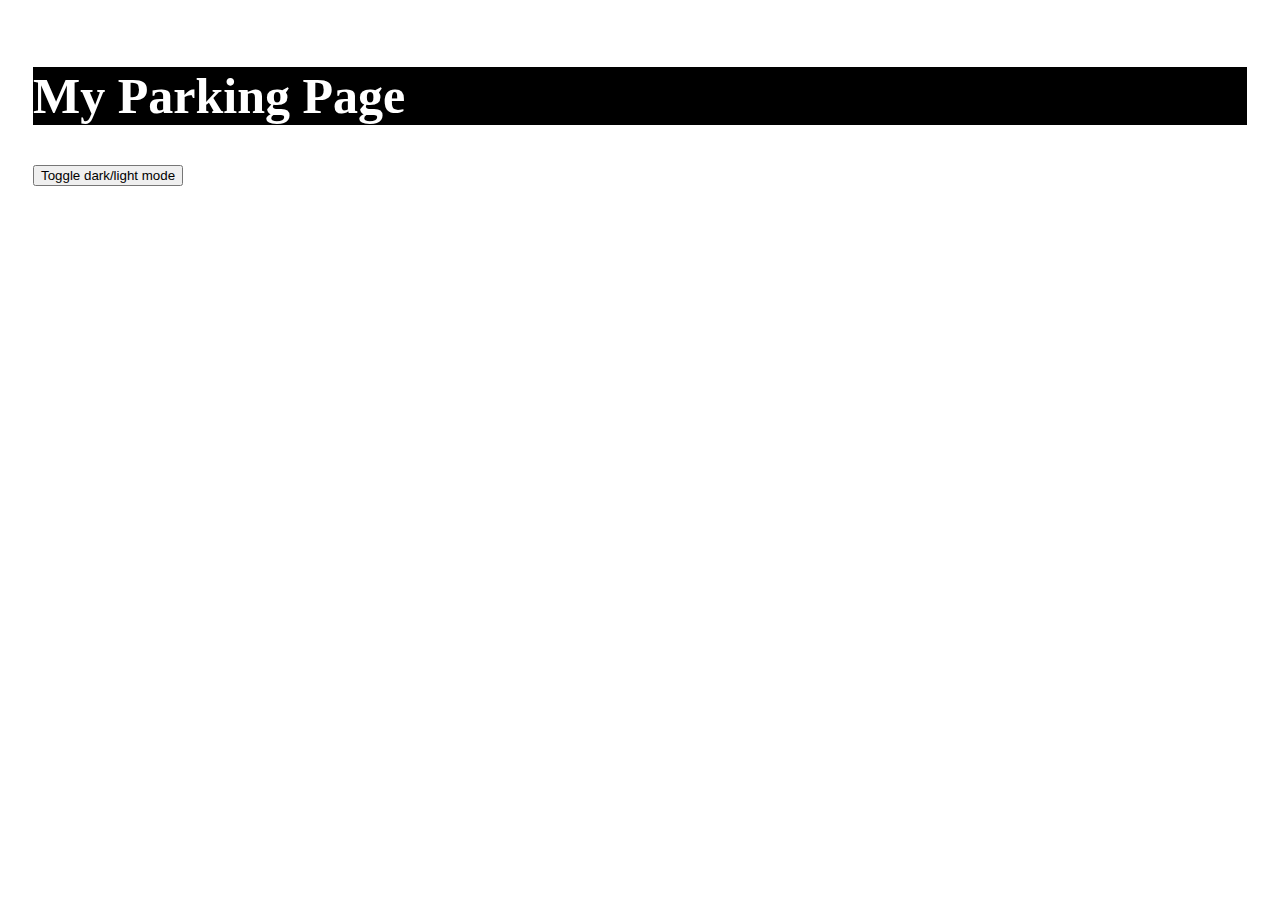
==== index.html @ ac445870 "local commit-1" ====
<!DOCTYPE html>
<html lang ="en">
  <head>
    <meta charset="UTF-8">
    <meta http-equiv="X-UA-Compatible" content="IE=edge">
    <meta name="viewport" content="width=device-width, initial-scale=1.0">
    <link rel="stylesheet" href="style.css">
    <title>Home</title>
</head>
<body>
<h1> My Parking Page </h1>

<style>
body {
  padding: 25px;
  background-color: white;
  color: black;
  font-size: 25px;
}

.dark-mode {
  background-color: black;
  color: white;
}
</style>
</head>
<body>

<button onclick="myFunction()">Toggle dark/light mode</button>

<script>
function myFunction() {
   var element = document.body;
   element.classList.toggle("dark-mode");
}
</script>
</body>
</html>
---- style.css ----
h1{
    color: white;
    background-color: black;
}
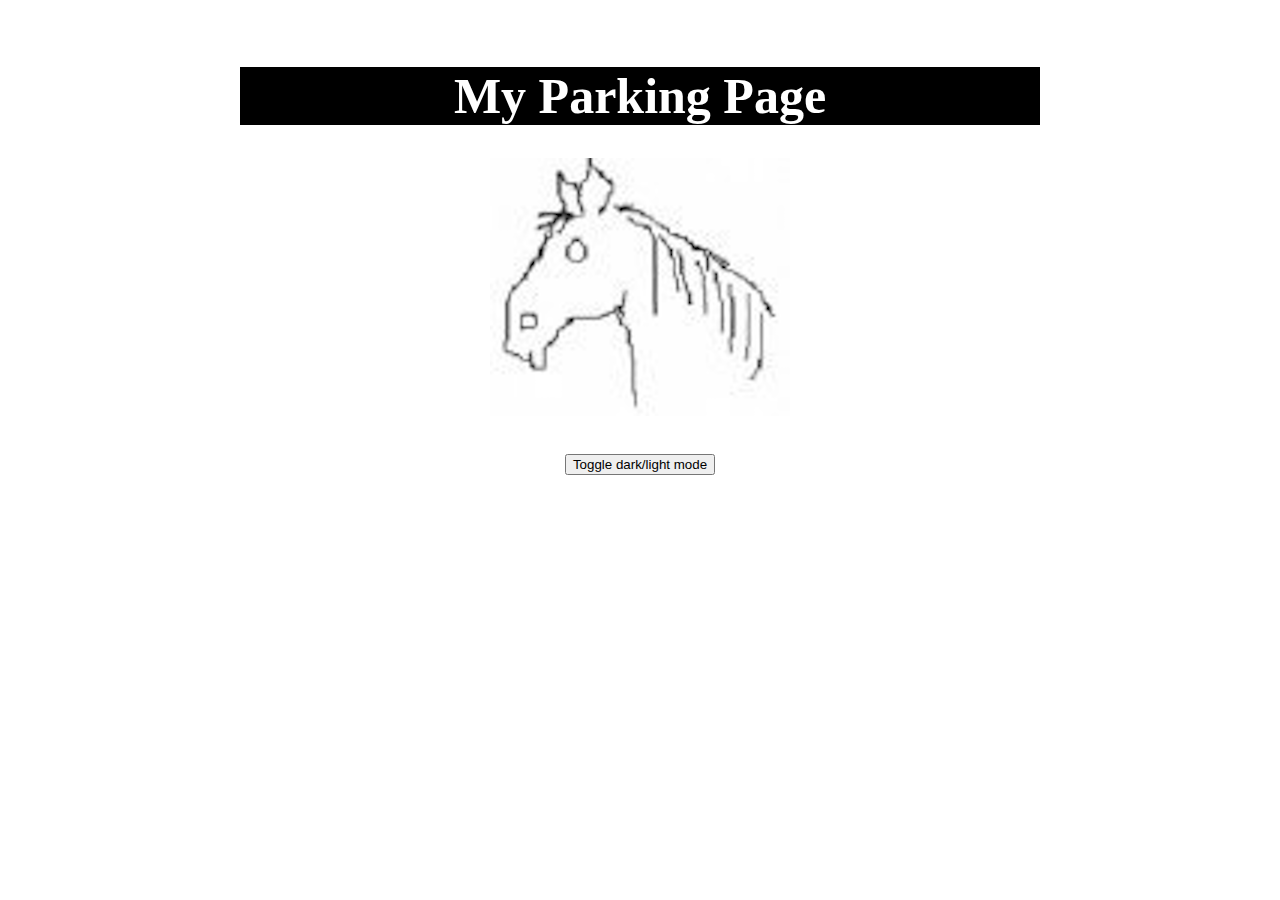
==== commit 1db60f8a: "added pic and mods to indx and css" ====
--- a/index.html
+++ b/index.html
@@ -9,7 +9,12 @@
 </head>
 <body>
 <h1> My Parking Page </h1>
-
+<p>
+<div>
+	<img src="horsehead.png">
+</div>
+</p>
+<div>
 <style>
 body {
   padding: 25px;
@@ -34,5 +39,6 @@
    element.classList.toggle("dark-mode");
 }
 </script>
+</div>
 </body>
 </html>
--- a/style.css
+++ b/style.css
@@ -1,4 +1,16 @@
 h1{
     color: white;
     background-color: black;
-}+	text-align: center;
+}
+
+body{
+	max-width: 800px;
+	margin-left: auto;
+	margin-right: auto;
+}
+
+div{
+	text-align: center;
+}
+
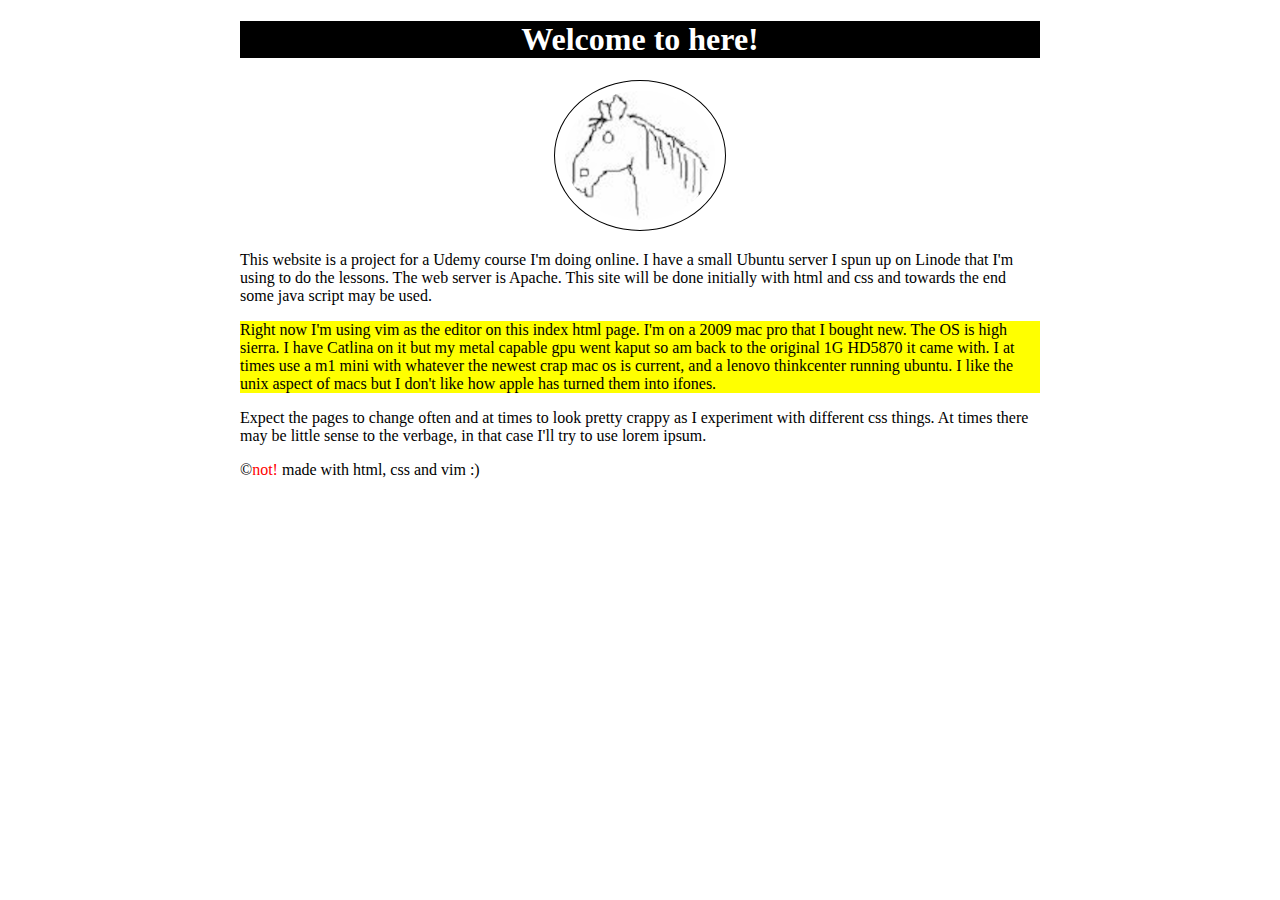
==== commit 9479f000: "Moving site out of parking stage" ====
--- a/index.html
+++ b/index.html
@@ -8,37 +8,29 @@
     <title>Home</title>
 </head>
 <body>
-<h1> My Parking Page </h1>
+<header>
+<h1>Welcome to here!  </h1>
 <p>
 <div>
 	<img src="horsehead.png">
 </div>
+</header>
 </p>
 <div>
-<style>
-body {
-  padding: 25px;
-  background-color: white;
-  color: black;
-  font-size: 25px;
-}
-
-.dark-mode {
-  background-color: black;
-  color: white;
-}
-</style>
-</head>
-<body>
-
-<button onclick="myFunction()">Toggle dark/light mode</button>
-
-<script>
-function myFunction() {
-   var element = document.body;
-   element.classList.toggle("dark-mode");
-}
-</script>
+<p>
+This website is a project for a Udemy course I'm doing online. I have a small Ubuntu server I spun up on Linode that I'm using to do the lessons. The web server is Apache. This site will be done initially with html and css and towards the end some java script may be used. 
+</p>
+<p class="bgcolor">
+Right now I'm using vim as the editor on this index html page. I'm on a 2009 mac pro that I bought new. The OS is high sierra. I have Catlina on it but my metal capable gpu went kaput so am back to the original 1G HD5870 it came with. I at times use a m1 mini with whatever the newest crap mac os is current, and a lenovo thinkcenter running ubuntu. I like the unix aspect of macs but I don't like how apple has turned them into ifones.
+</p>
+<p>
+Expect the pages to change often and at times to look pretty crappy as I experiment
+with different css things. At times there may be little sense to the verbage, in that case I'll 
+try to use lorem ipsum.
+</p>
 </div>
+<footer>
+ &copy<span>not!</span> made with html, css and vim :)
+</footer>
 </body>
 </html>
--- a/style.css
+++ b/style.css
@@ -1,6 +1,10 @@
 h1{
     color: white;
     background-color: black;
+	text-align: center;
+}
+
+header div{
 	text-align: center;
 }
 
@@ -11,6 +15,27 @@
 }
 
 div{
-	text-align: center;
+	text-align: left;
 }
 
+img {
+	width: 150px;
+	border: 1px black solid;
+	border-radius: 50%;
+	padding: 10px;
+}
+
+p{
+	font-size 14px;
+}
+
+.bgcolor{
+	background-color: yellow;
+}
+footer{
+	font-size 10px;	
+}
+
+footer span{
+	color: red;	
+}
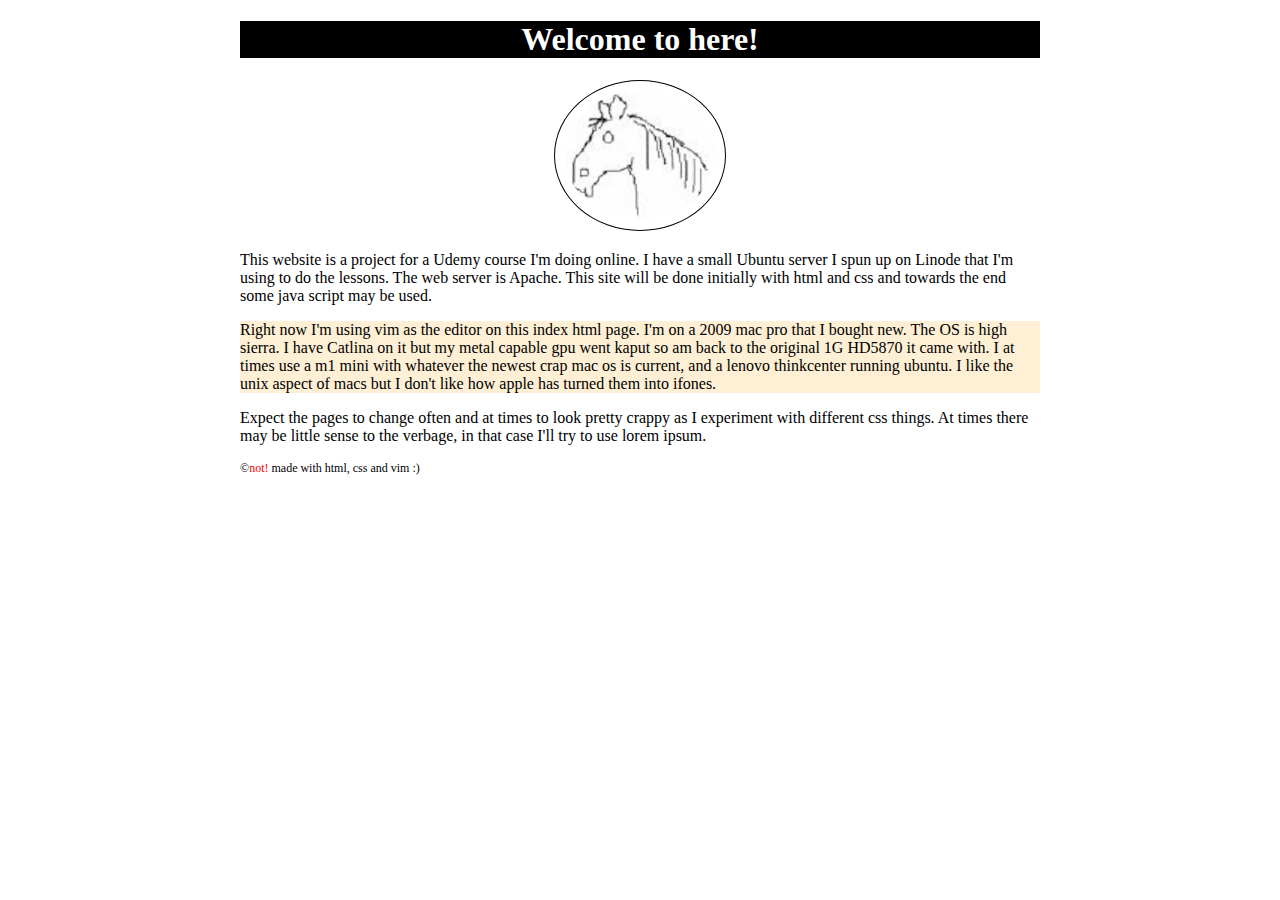
==== commit d55d6c83: "add floats" ====
--- a/index.html
+++ b/index.html
@@ -30,7 +30,9 @@
 </p>
 </div>
 <footer>
+  <p class="ftr">
  &copy<span>not!</span> made with html, css and vim :)
+  </p>
 </footer>
 </body>
 </html>
--- a/style.css
+++ b/style.css
@@ -30,10 +30,10 @@
 }
 
 .bgcolor{
-	background-color: yellow;
+	background-color: papayawhip;
 }
-footer{
-	font-size 10px;	
+footer .ftr{
+	font-size: 12px;	
 }
 
 footer span{
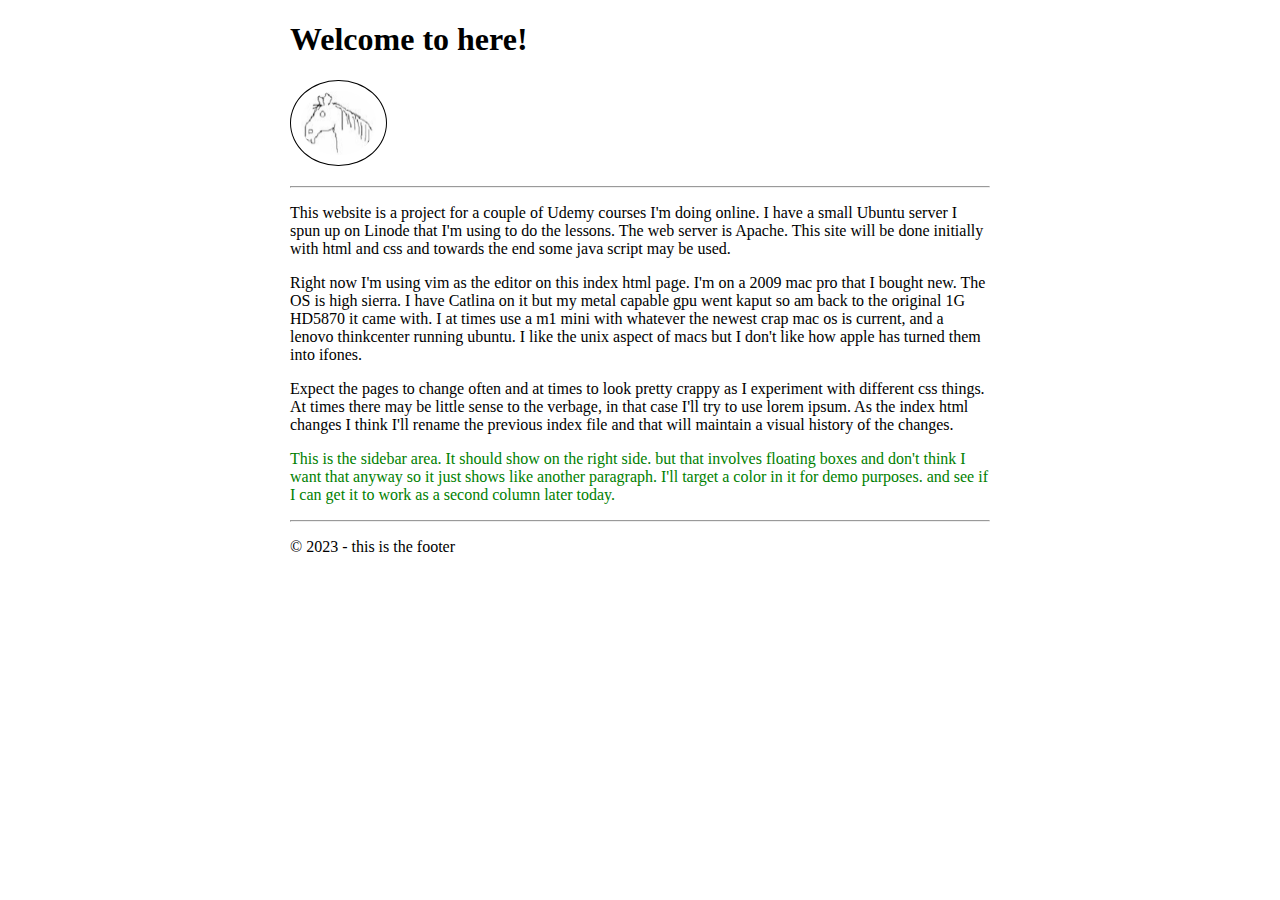
==== commit 15386db5: "added first floats that arenot used yet" ====
--- a/index.html
+++ b/index.html
@@ -1,38 +1,50 @@
 <!DOCTYPE html>
-<html lang ="en">
-  <head>
+<html lang="en">
+<head>
     <meta charset="UTF-8">
     <meta http-equiv="X-UA-Compatible" content="IE=edge">
     <meta name="viewport" content="width=device-width, initial-scale=1.0">
-    <link rel="stylesheet" href="style.css">
-    <title>Home</title>
+    <link rel="stylesheet" href="screen.css">
+    <title>Floats1</title>
 </head>
+
 <body>
-<header>
-<h1>Welcome to here!  </h1>
-<p>
-<div>
-	<img src="horsehead.png">
-</div>
-</header>
-</p>
-<div>
-<p>
-This website is a project for a Udemy course I'm doing online. I have a small Ubuntu server I spun up on Linode that I'm using to do the lessons. The web server is Apache. This site will be done initially with html and css and towards the end some java script may be used. 
-</p>
-<p class="bgcolor">
-Right now I'm using vim as the editor on this index html page. I'm on a 2009 mac pro that I bought new. The OS is high sierra. I have Catlina on it but my metal capable gpu went kaput so am back to the original 1G HD5870 it came with. I at times use a m1 mini with whatever the newest crap mac os is current, and a lenovo thinkcenter running ubuntu. I like the unix aspect of macs but I don't like how apple has turned them into ifones.
-</p>
-<p>
-Expect the pages to change often and at times to look pretty crappy as I experiment
-with different css things. At times there may be little sense to the verbage, in that case I'll 
-try to use lorem ipsum.
-</p>
-</div>
-<footer>
-  <p class="ftr">
- &copy<span>not!</span> made with html, css and vim :)
-  </p>
-</footer>
+
+    <div class="container"> 
+        <header>
+            <h1>Welcome to here!</h1>
+            <p>
+                <div>
+                    <img src="horsehead.png">
+                </div>
+                
+            </p>
+        </header>
+    <hr>     
+    <div class="content-area">
+        <div class="main-area">
+            <p>This website is a project for a couple of Udemy courses I'm doing online. I have a small Ubuntu server I spun up on Linode that I'm using to do the lessons. The web server is Apache. This site will be done initially with html and css and towards the end some java script may be used. </p>
+        <p>
+            Right now I'm using vim as the editor on this index html page. I'm on a 2009 mac pro that I bought new. The OS is high sierra. I have Catlina on it but my metal capable gpu went kaput so am back to the original 1G HD5870 it came with. I at times use a m1 mini with whatever the newest crap mac os is current, and a lenovo thinkcenter running ubuntu. I like the unix aspect of macs but I don't like how apple has turned them into ifones.
+        </p>
+        <p>
+            Expect the pages to change often and at times to look pretty crappy as I experiment
+            with different css things. At times there may be little sense to the verbage, in that case I'll 
+            try to use lorem ipsum. As the index html changes I think I'll rename the previous index file and that will maintain a visual history of the changes. 
+            </p>
+        </div>
+            <div class="sidebar">
+                <p>This is the sidebar area. It should show on the right side. but that involves floating boxes and don't think I want that anyway so it just shows like another paragraph. I'll target a color in it for demo purposes.
+                and see if I can get it to work as a second column later today.
+                </p>
+            </div>
+       
+    </div>
+    <hr>
+        <footer>
+            <p>&copy; 2023 - this is the footer</p>
+        </footer>
+    </div>
+
 </body>
-</html>
+</html>--- a/screen.css
+++ b/screen.css
@@ -0,0 +1,18 @@
+
+
+.container {
+    width: 700px;
+    margin-left: auto;
+    margin-right: auto;
+}
+
+img {
+	width: 75px;
+	border: 1px black solid;
+	border-radius: 50%;
+	padding: 10px;
+}
+
+.sidebar{
+    color: green;
+}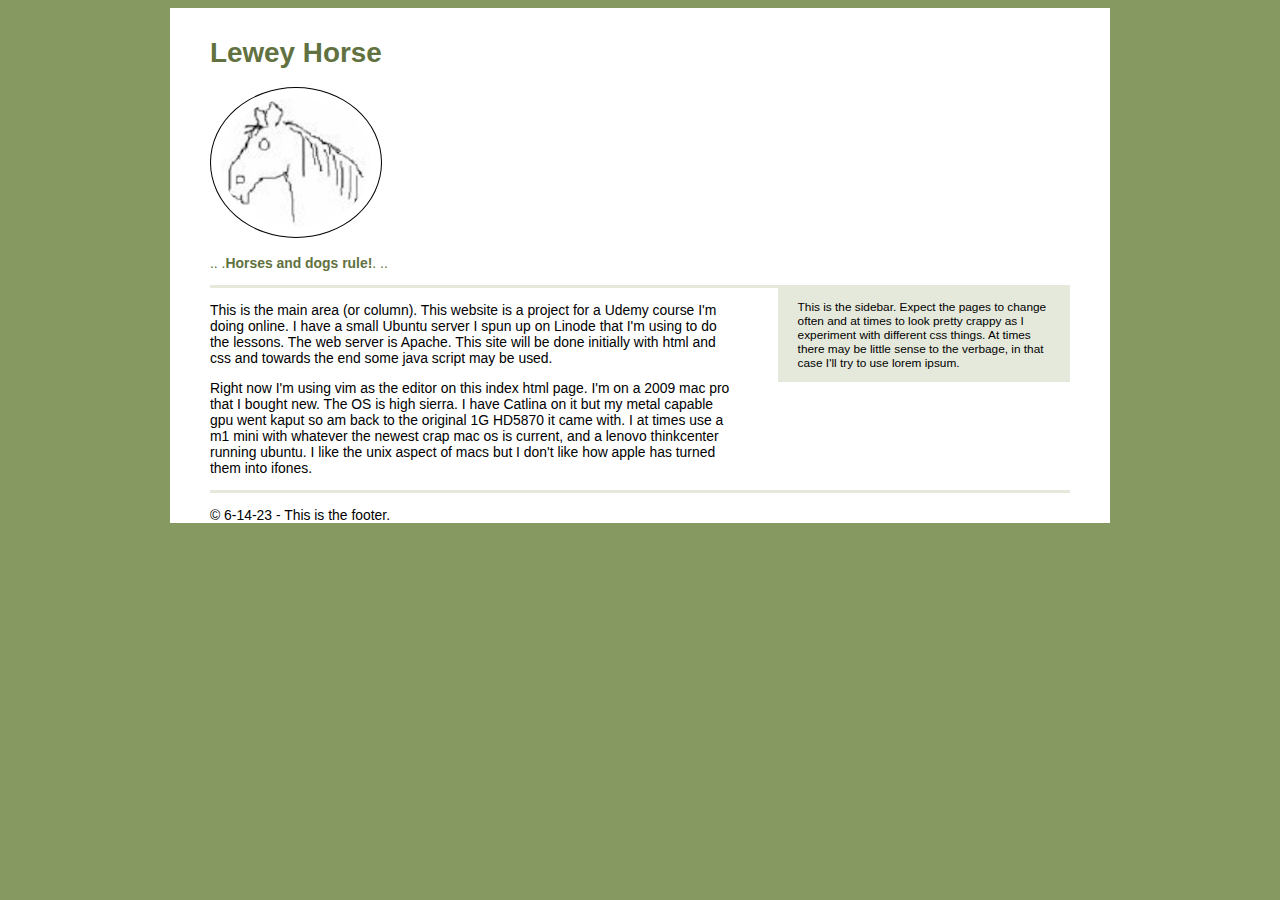
==== commit 1489e86e: "retry todays push" ====
--- a/index.html
+++ b/index.html
@@ -1,50 +1,43 @@
 <!DOCTYPE html>
-<html lang="en">
-<head>
-    <meta charset="UTF-8">
-    <meta http-equiv="X-UA-Compatible" content="IE=edge">
-    <meta name="viewport" content="width=device-width, initial-scale=1.0">
-    <link rel="stylesheet" href="screen.css">
-    <title>Floats1</title>
-</head>
+<html>
 
-<body>
+	<head>
+		<meta charset="utf-8">
+		<title>Learning CSS</title>
+		<link rel="stylesheet" href="css/screen.css">
+	</head>
 
-    <div class="container"> 
-        <header>
-            <h1>Welcome to here!</h1>
-            <p>
-                <div>
-                    <img src="horsehead.png">
-                </div>
-                
-            </p>
-        </header>
-    <hr>     
-    <div class="content-area">
-        <div class="main-area">
-            <p>This website is a project for a couple of Udemy courses I'm doing online. I have a small Ubuntu server I spun up on Linode that I'm using to do the lessons. The web server is Apache. This site will be done initially with html and css and towards the end some java script may be used. </p>
-        <p>
-            Right now I'm using vim as the editor on this index html page. I'm on a 2009 mac pro that I bought new. The OS is high sierra. I have Catlina on it but my metal capable gpu went kaput so am back to the original 1G HD5870 it came with. I at times use a m1 mini with whatever the newest crap mac os is current, and a lenovo thinkcenter running ubuntu. I like the unix aspect of macs but I don't like how apple has turned them into ifones.
-        </p>
-        <p>
-            Expect the pages to change often and at times to look pretty crappy as I experiment
-            with different css things. At times there may be little sense to the verbage, in that case I'll 
-            try to use lorem ipsum. As the index html changes I think I'll rename the previous index file and that will maintain a visual history of the changes. 
-            </p>
-        </div>
-            <div class="sidebar">
-                <p>This is the sidebar area. It should show on the right side. but that involves floating boxes and don't think I want that anyway so it just shows like another paragraph. I'll target a color in it for demo purposes.
-                and see if I can get it to work as a second column later today.
-                </p>
-            </div>
-       
-    </div>
-    <hr>
-        <footer>
-            <p>&copy; 2023 - this is the footer</p>
-        </footer>
-    </div>
+	<body>
 
-</body>
-</html>+		<div class="container">
+			<header>
+				<h1>Lewey Horse</h1>
+				<img src="horsehead.png">
+				<p>.. .<strong>Horses and dogs rule!</strong>. ..</p>
+			</header>
+
+			<div class="content-area group">
+
+				<div class="main-area">
+					<p>This is the main area (or column). This website is a project for a Udemy course I'm doing online. I have a small Ubuntu server I spun up on Linode that I'm using to do the lessons. The web server is Apache. This site will be done initially with html and css and towards the end some java script may be used. </p>
+
+					<p>Right now I'm using vim as the editor on this index html page. I'm on a 2009 mac pro that I bought new. The OS is high sierra. I have Catlina on it but my metal capable gpu went kaput so am back to the original 1G HD5870 it came with. I at times use a m1 mini with whatever the newest crap mac os is current, and a lenovo thinkcenter running ubuntu. I like the unix aspect of macs but I don't like how apple has turned them into ifones.
+</p>
+				</div>
+
+				<aside class="sidebar">
+					<p>This is the sidebar. Expect the pages to change often and at times to look pretty crappy as I experiment
+with different css things. At times there may be little sense to the verbage, in that case I'll
+try to use lorem ipsum.</p>
+				</aside>
+
+			</div>
+
+			<footer>
+				<p>&copy; 6-14-23 - This is the footer.</p>
+			</footer>
+		</div>
+
+	</body>
+
+</html>
--- a/css/screen.css
+++ b/css/screen.css
@@ -0,0 +1,71 @@
+html {
+	background-color: #869960;
+}
+
+body {
+	font-family: Tahoma, sans-serif;
+	font-size: 87%;
+}
+
+header {
+	padding-top: 10px;
+	color: #617140;
+}
+
+.container {
+	width: 940px;
+	margin-left: auto;
+	margin-right: auto;
+	background-color: #fff;
+	padding-left: 40px;
+	padding-right: 40px;
+	box-sizing: border-box;
+}
+
+.content-area {
+	border-top: 3px solid #e5e9dc;
+	border-bottom: 3px solid #e5e9dc;
+}
+img {
+	width: 150px;
+	border: 1px black solid;
+	border-radius: 50%;
+	padding: 10px;
+}
+
+.main-area {
+	width: 66%;
+	float: left;
+	padding-right: 40px;
+	box-sizing: border-box;
+}
+
+.sidebar {
+	width: 34%;
+	float: left;
+	background-color: #e5e9dc;
+	padding-left: 20px;
+	padding-right: 20px;
+	box-sizing: border-box;
+	font-size: 85%;
+}
+
+.fix {
+	clear: both;
+}
+
+.group:before,
+.group:after {
+	content: "";
+	display: table;
+}
+
+.group:after {
+	clear: both;
+}
+
+.group {
+	zoom: 1;
+}
+
+*/
